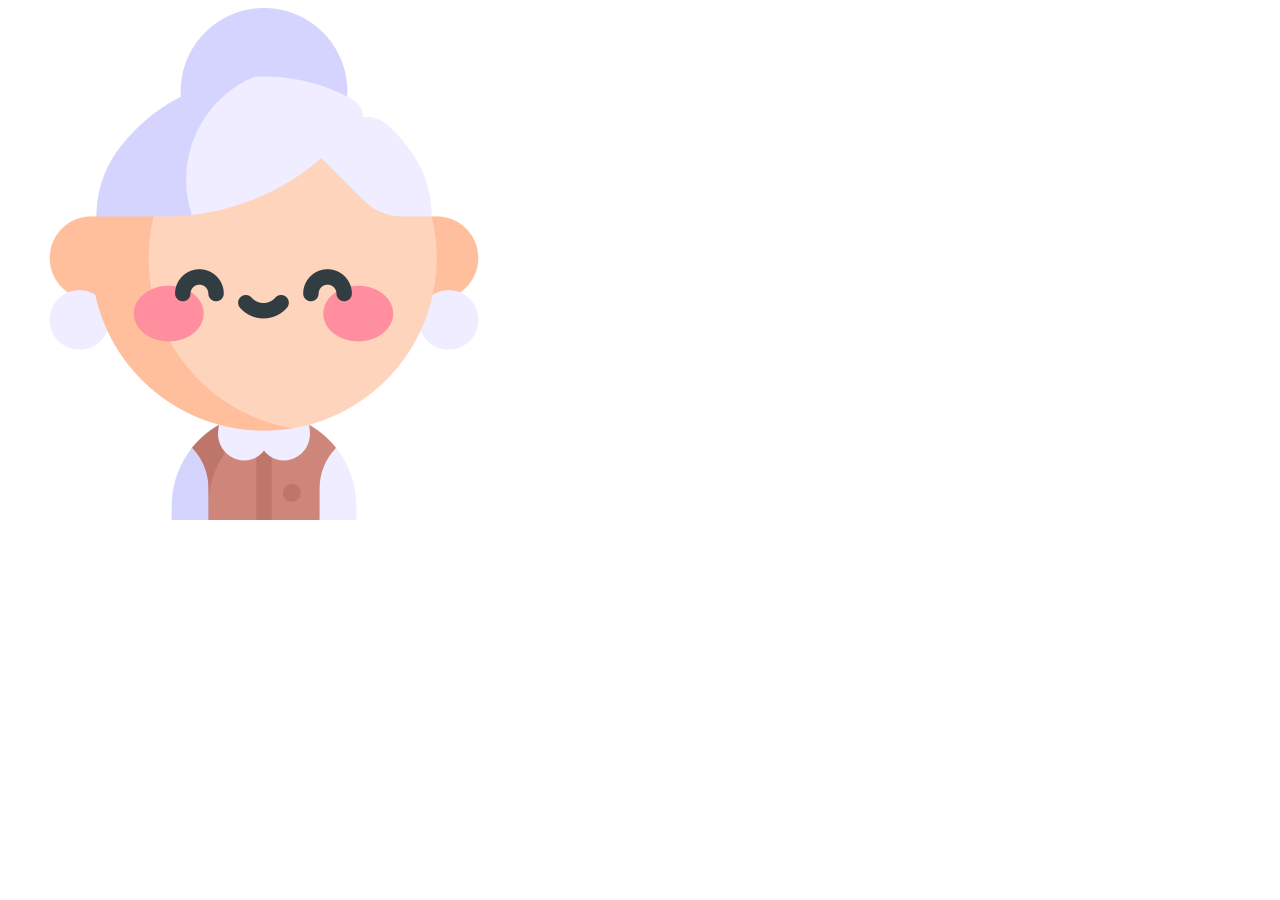
==== testes.html @ 29a02984 "Add files via upload" ====
<!DOCTYPE html>
<html lang="en">
<head>
    <meta charset="UTF-8">
    <meta http-equiv="X-UA-Compatible" content="IE=edge">
    <meta name="viewport" content="width=device-width, initial-scale=1.0">
    <script type="text/javascript" src="js/jquery-3.6.0.min.js"></script>
    <script type="text/javascript" src="js/myScript.js"></script>
    <title>Document</title>
</head>
<body>
    <img src="img/grandmother.png" id="image2">
</body>
</html>
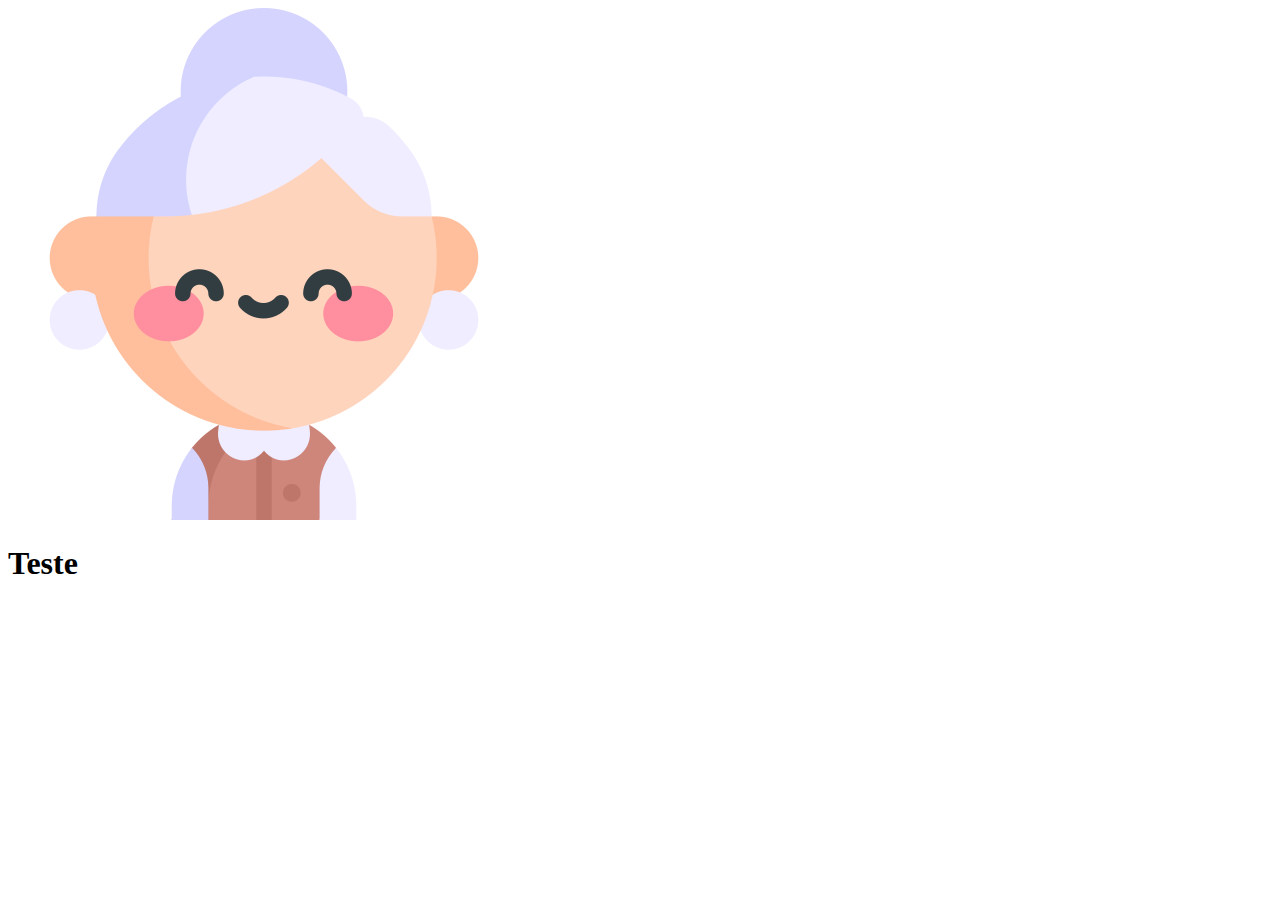
==== commit 618ddef4: "Detalhes finais" ====
--- a/testes.html
+++ b/testes.html
@@ -10,5 +10,6 @@
 </head>
 <body>
     <img src="img/grandmother.png" id="image2">
+    <h1>Teste</h1>
 </body>
 </html>